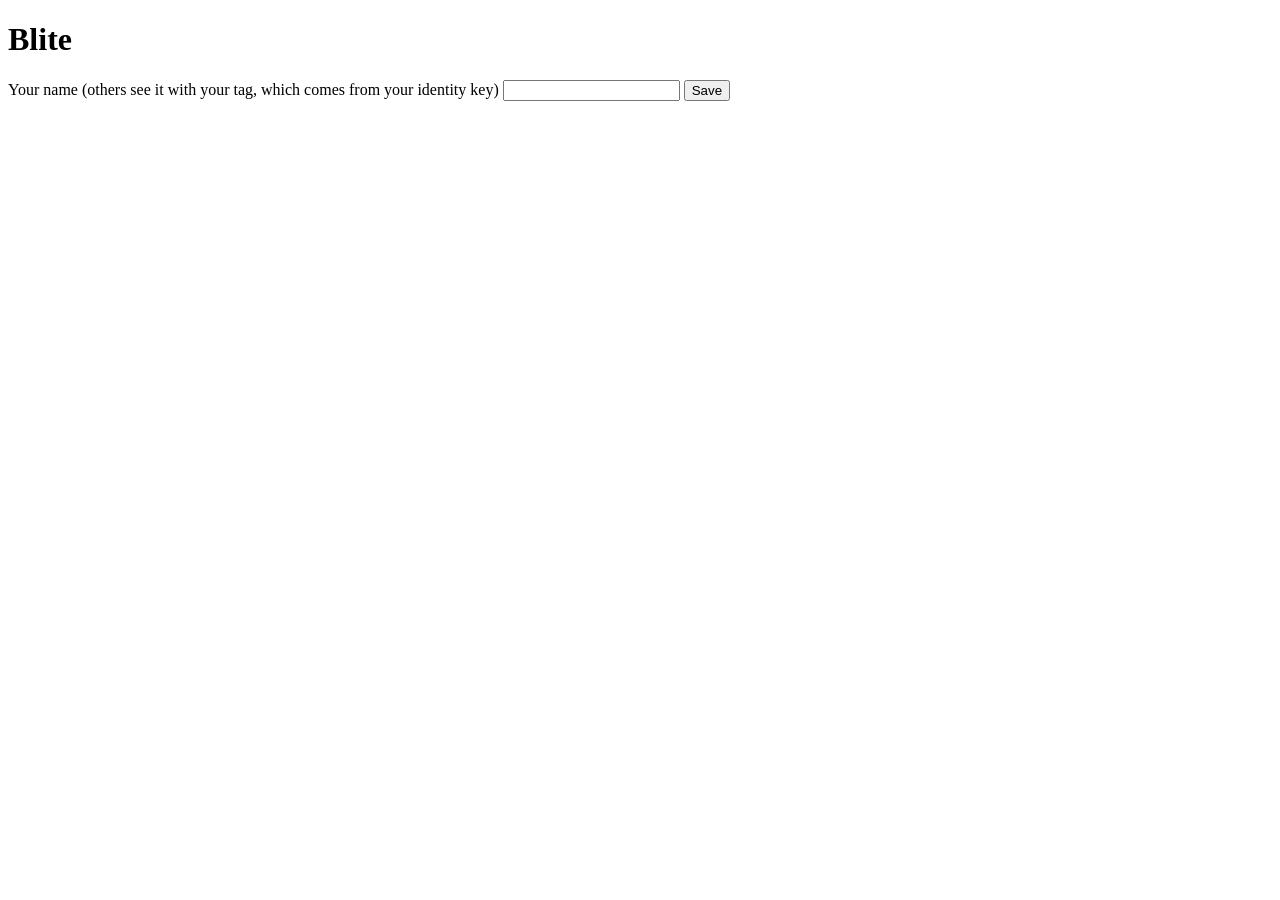
==== internal/ui/web/index.html @ 585dd73b "Blite: peer-to-peer group screen sharing Co-Authored-By: Claude Opus 5.5 <noreply@anthropic.com>" ====
<!doctype html>
<html lang="en">
<head>
<meta charset="utf-8">
<meta name="viewport" content="width=device-width, initial-scale=1">
<title>Blite</title>
<link rel="stylesheet" href="/static/style.css">
<script src="/static/app.js" defer></script>
</head>
<body>
<header>
  <h1>Blite</h1>
  <span id="status" class="muted"></span>
  <span id="version" class="muted small"></span>
</header>
<p id="updateNudge" class="warn" hidden>A newer Blite is available. Please update when you can.</p>
<div id="updateBox" class="card" hidden>
  <p id="updResult" hidden><span></span> <button id="updDismiss" type="button">OK</button></p>
  <p id="updAvail" hidden><strong></strong> <span class="muted small" id="updNotes"></span>
    <button id="updInstall" type="button">Install and restart</button></p>
  <p id="updProblem" class="error" hidden></p>
  <p class="muted small"><span id="updStatus"></span> <button id="updCheck" type="button">Check for updates</button></p>
</div>
<p id="autostartRow" class="small" hidden><label><input type="checkbox" id="autostart"> Start Blite when I sign in</label></p>
<details class="card small" id="logsBox" hidden><summary>Logs and problem reports</summary>
  <p>Log folder: <code id="logsDir"></code></p>
  <p id="logsGuardRow" hidden>Crash guard: <span id="logsGuard"></span></p>
  <p class="error" id="logsErr" hidden></p>
  <p><button id="logsSend" type="button">Send logs to the developers</button>
    <button id="logsOpen" type="button">Open log folder</button> <span id="logsReport" class="muted"></span></p>
  <p class="muted">If Blite crashes, it sends that run's log by itself the next time it starts.</p>
</details>

<div id="reconnBanner" class="banner" role="status" aria-live="polite" hidden><span class="spinner" aria-hidden="true"></span><span id="reconnText"></span></div>
<main>
  <p id="error" class="error" hidden></p>

  <div class="card" id="meCard">
    <label>Your name <span class="muted">(others see it with your tag, which comes from your identity key)</span>
      <span class="nameRow"><input id="myName" type="text" maxlength="64" autocomplete="off" spellcheck="false"><span class="muted" id="myTag"></span>
      <button id="nameBtn" type="button">Save</button></span>
    </label>
  </div>

  <section id="lobby" hidden>
    <div class="card">
      <h2>Start a session</h2>
      <p class="muted">You get a link to send to up to 4 other people.</p>
      <label>Password <span class="muted">(optional; one is generated if empty)</span>
        <input id="createPw" type="text" autocomplete="off" spellcheck="false" placeholder="at least 4 characters">
      </label>
      <button id="createBtn" class="primary">Create session</button>
    </div>
    <div class="card">
      <h2>Join a session</h2>
      <label>Share link
        <input id="joinLink" type="text" autocomplete="off" spellcheck="false" placeholder="https://your-server/j/XXXXXXXX#password">
      </label>
      <button id="joinBtn">Join</button>
    </div>
  </section>

  <section id="call" hidden>
    <div class="card">
      <div class="row">
        <div>
          <div class="muted small">Room</div>
          <div id="room" class="code"></div>
        </div>
        <div class="actions">
          <button id="copyBtn">Copy share link</button>
          <button id="leaveBtn" class="danger">Leave</button>
        </div>
      </div>
      <p class="muted small">Anyone with the link can join while the session is open. It ends 5 minutes after the last person leaves.</p>
      <p class="small" id="safetyRow" hidden>Safety code <strong id="safety" class="mono"></strong>
        <span class="muted">· read it aloud once; everyone should see the same numbers. If someone's differs, the connection is being intercepted.</span></p>
    </div>

    <div class="card">
      <h2>What you share</h2>
      <p class="warn" id="srcNote" hidden></p>
      <p id="shareHint" class="muted small" hidden>You're not sharing anything yet. Pick a screen or window below to start streaming.</p>
      <div class="sources" id="sources" role="radiogroup" aria-label="Video source">
        <label><input type="radio" name="src" value="screen"> Entire screen</label>
        <label><input type="radio" name="src" value="test"> Test pattern</label>
        <label><input type="radio" name="src" value="none"> Nothing (watch only)</label>
      </div>
      <div class="sources" id="targets" role="radiogroup" aria-label="Monitors and windows"></div>
      <p class="small"><button id="refreshSources" type="button">Refresh monitors and windows</button> <span class="muted" id="sourcesErr"></span></p>
      <p class="small"><label>Resolution
        <select id="resolution" aria-label="Resolution you share at">
          <option value="720p">720p (default)</option>
          <option value="1080p">1080p</option>
          <option value="2160p">4K</option>
        </select></label>
        <span class="muted">Higher needs more upload and CPU on your side and theirs. Pick no more than your screen's size.</span></p>
      <p class="warn" id="resNote" hidden></p>
      <p class="muted small" id="encoder"></p>
      <h3>Audio you share</h3>
      <div class="sources" role="radiogroup" aria-label="Shared audio">
        <label><input type="radio" name="amode" value="none"> No audio</label>
        <label><input type="radio" name="amode" value="system"> All apps (everything you hear, except Blite)</label>
        <label><input type="radio" name="amode" value="apps"> Only these apps:</label>
      </div>
      <div id="appList" class="apps"></div>
      <p class="small"><button id="refreshApps" type="button">Refresh app list</button> <span id="audioErr" class="muted"></span></p>

      <h3>Play the call on</h3>
      <select id="output" aria-label="Output device"></select>
    </div>

    <div class="card">
      <h2>Relay</h2>
      <p class="muted small" id="relayMode"></p>
      <ol id="relayQueue" class="small"></ol>
      <p class="small"><button id="relayBtn" type="button"></button></p>
      <p class="error small" id="relayRefused" hidden>Relay mode needs everyone in the room on Blite build 31 or newer.</p>
    </div>

    <div class="card">
      <h2>People</h2>
      <table id="members">
        <thead><tr><th>Name</th><th>Status</th><th>You send</th><th>Frames in</th><th>Path</th><th>Their video</th><th>Volume</th><th id="ownerCol">Room</th></tr></thead>
        <tbody></tbody>
      </table>
      <p id="alone" class="muted">Nobody else yet. Send them the share link.</p>
      <p id="untrusted" class="error" hidden></p>
      <p class="muted small" id="ownerLine"></p>
      <h3>How you see their screens</h3>
      <div class="sources" role="radiogroup" aria-label="How you see their screens">
        <label><input type="radio" name="layout" value="windows"> A separate window for each person</label>
        <label><input type="radio" name="layout" value="grid"> All in one window</label>
      </div>
      <p class="small" id="gridOpts"><label class="inline">Arrange
        <select id="gridSize" aria-label="How the window is split">
          <option value="auto">Automatically</option>
          <option value="custom">Rows and columns</option>
        </select></label>
        <span id="gridCustom"><input type="number" id="gridRows" min="1" max="8" aria-label="Rows"> rows by
          <input type="number" id="gridCols" min="1" max="8" aria-label="Columns"> columns</span></p>
      <p class="muted small">After switching, each screen appears within a couple of seconds. If you close the window, pick the layout again to reopen it.</p>
      <details class="small"><summary>Your identity key</summary>
        <p class="muted">A hosted room's operator can list this key to make you its owner while you're in it.</p>
        <code id="idKey"></code></details>
    </div>
  </section>
</main>
</body>
</html>
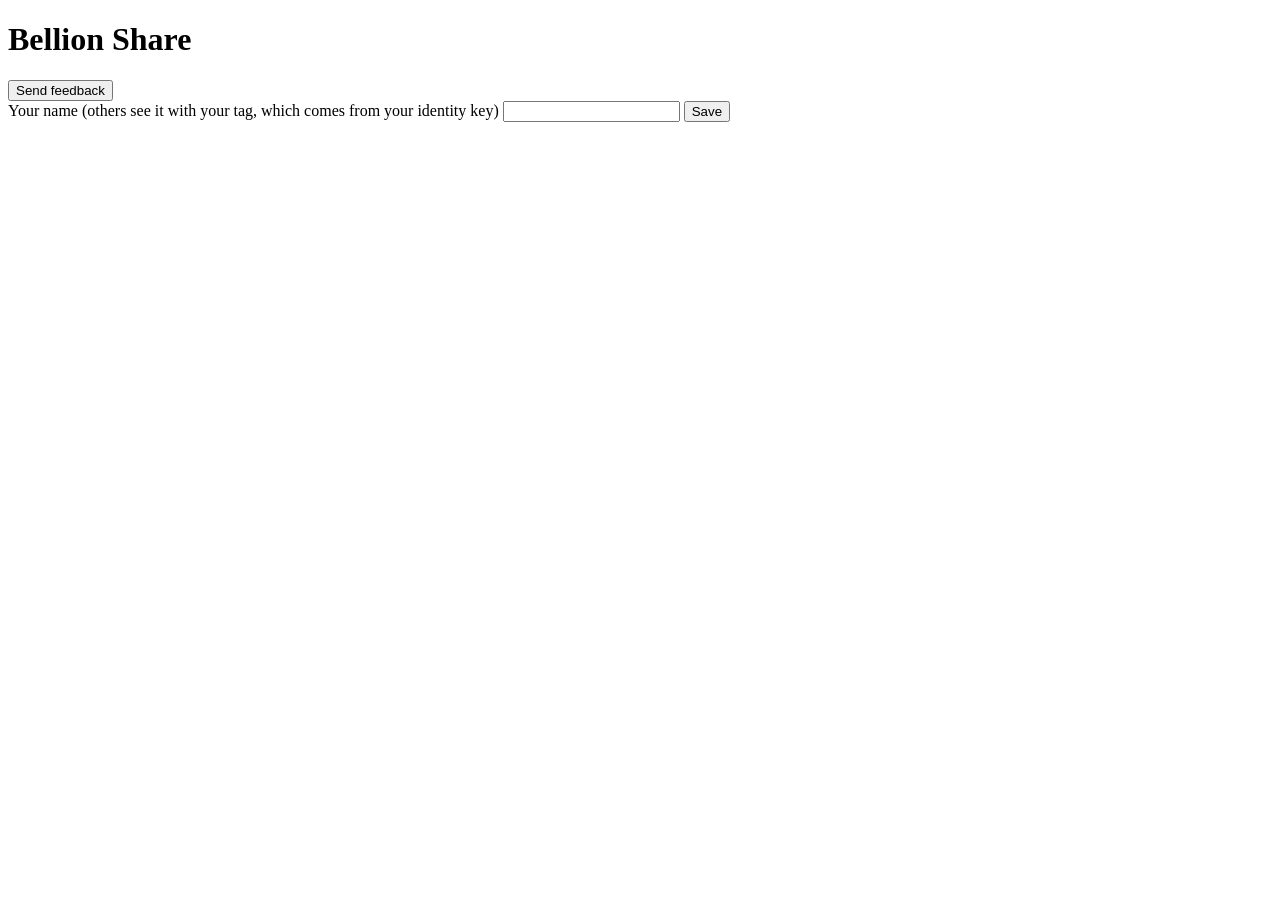
==== commit 5335b5dd: "Bellion Share: docs site, Discord integration, end-to-end encryption, relays and more Snapshot of th" ====
--- a/internal/ui/web/index.html
+++ b/internal/ui/web/index.html
@@ -3,32 +3,49 @@
 <head>
 <meta charset="utf-8">
 <meta name="viewport" content="width=device-width, initial-scale=1">
-<title>Blite</title>
+<title>Bellion Share</title>
 <link rel="stylesheet" href="/static/style.css">
 <script src="/static/app.js" defer></script>
 </head>
 <body>
 <header>
-  <h1>Blite</h1>
+  <h1>Bellion Share</h1>
   <span id="status" class="muted"></span>
+  <span id="busy" class="spinner" role="status" aria-label="Working" hidden></span>
   <span id="version" class="muted small"></span>
+  <button id="feedbackOpen" type="button" class="small">Send feedback</button>
 </header>
-<p id="updateNudge" class="warn" hidden>A newer Blite is available. Please update when you can.</p>
+<dialog id="feedback" aria-labelledby="feedbackTitle">
+  <form method="dialog" id="feedbackForm">
+    <h3 id="feedbackTitle">Tell us what you think</h3>
+    <div class="sources" role="radiogroup" aria-label="What kind of feedback">
+      <label><input type="radio" name="fbKind" value="idea" checked> An idea or something you'd like added</label>
+      <label><input type="radio" name="fbKind" value="problem"> Something that went wrong or bothers you</label>
+    </div>
+    <p><textarea id="fbText" rows="7" cols="60" maxlength="8000" aria-label="Your feedback" placeholder="What would you like, or what happened?"></textarea></p>
+    <p class="small"><label><input type="checkbox" id="fbDiag" checked> Include diagnostics (your setup and call stats, no names, keys or links)</label></p>
+    <p><button id="fbSend" type="submit" value="send">Send</button> <button type="button" id="fbCancel">Cancel</button> <span id="fbStatus" class="muted small"></span></p>
+  </form>
+</dialog>
+<p id="updateNudge" class="warn" hidden>A newer Bellion Share is available. Please update when you can.</p>
 <div id="updateBox" class="card" hidden>
   <p id="updResult" hidden><span></span> <button id="updDismiss" type="button">OK</button></p>
   <p id="updAvail" hidden><strong></strong> <span class="muted small" id="updNotes"></span>
-    <button id="updInstall" type="button">Install and restart</button></p>
+    <button id="updInstall" type="button">Install and restart</button>
+    <span class="muted small" id="updWait" hidden>Restarts and rejoins the call in a few seconds.</span></p>
   <p id="updProblem" class="error" hidden></p>
   <p class="muted small"><span id="updStatus"></span> <button id="updCheck" type="button">Check for updates</button></p>
 </div>
-<p id="autostartRow" class="small" hidden><label><input type="checkbox" id="autostart"> Start Blite when I sign in</label></p>
+<p id="reachRow" class="small" hidden></p>
+<p id="autostartRow" class="small" hidden><label><input type="checkbox" id="autostart"> Start Bellion Share when I sign in</label></p>
 <details class="card small" id="logsBox" hidden><summary>Logs and problem reports</summary>
   <p>Log folder: <code id="logsDir"></code></p>
   <p id="logsGuardRow" hidden>Crash guard: <span id="logsGuard"></span></p>
   <p class="error" id="logsErr" hidden></p>
   <p><button id="logsSend" type="button">Send logs to the developers</button>
-    <button id="logsOpen" type="button">Open log folder</button> <span id="logsReport" class="muted"></span></p>
-  <p class="muted">If Blite crashes, it sends that run's log by itself the next time it starts.</p>
+    <button id="logsOpen" type="button">Open log folder</button>
+    <button id="diagCopy" type="button">Copy diagnostics</button> <span id="logsReport" class="muted"></span></p>
+  <p class="muted">If Bellion Share crashes, it sends that run's log by itself the next time it starts.</p>
 </details>
 
 <div id="reconnBanner" class="banner" role="status" aria-live="polite" hidden><span class="spinner" aria-hidden="true"></span><span id="reconnText"></span></div>
@@ -45,10 +62,11 @@
   <section id="lobby" hidden>
     <div class="card">
       <h2>Start a session</h2>
-      <p class="muted">You get a link to send to up to 4 other people.</p>
+      <p class="muted">You get a link to send to the people you want to share with.</p>
       <label>Password <span class="muted">(optional; one is generated if empty)</span>
         <input id="createPw" type="text" autocomplete="off" spellcheck="false" placeholder="at least 4 characters">
       </label>
+      <label class="small"><input type="checkbox" id="createE2EE" checked> Encrypt the call end to end <span class="muted">(everyone needs build 72 or newer)</span></label>
       <button id="createBtn" class="primary">Create session</button>
     </div>
     <div class="card">
@@ -61,11 +79,13 @@
   </section>
 
   <section id="call" hidden>
+    <div class="col">
     <div class="card">
       <div class="row">
         <div>
           <div class="muted small">Room</div>
           <div id="room" class="code"></div>
+          <div id="encState" class="muted small"></div>
         </div>
         <div class="actions">
           <button id="copyBtn">Copy share link</button>
@@ -78,8 +98,39 @@
     </div>
 
     <div class="card">
+      <h2>People</h2>
+      <div class="tableWrap"><table id="members">
+        <thead><tr><th>Name</th><th>Status</th><th>You send</th><th>Link</th><th>Path</th><th>Their video</th><th>Volume</th><th id="ownerCol">Room</th></tr></thead>
+        <tbody></tbody>
+      </table></div>
+      <p id="alone" class="muted">Nobody else yet. Send them the share link.</p>
+      <p id="meshWarn" class="warn small" hidden></p>
+      <p id="untrusted" class="error" hidden></p>
+      <p class="muted small" id="ownerLine"></p>
+      <h3>How you see their screens</h3>
+      <div class="sources" role="radiogroup" aria-label="How you see their screens">
+        <label><input type="radio" name="layout" value="windows"> A separate window for each person</label>
+        <label><input type="radio" name="layout" value="grid"> All in one window</label>
+      </div>
+      <p class="small" id="gridClosed" hidden>You closed the window. <button id="showGrid" type="button">Show it again</button></p>
+      <p class="small" id="gridOpts"><label class="inline">Arrange
+        <select id="gridSize" aria-label="How the window is split">
+          <option value="auto">Automatically</option>
+          <option value="custom">Rows and columns</option>
+        </select></label>
+        <span id="gridCustom"><input type="number" id="gridRows" min="1" max="8" aria-label="Rows"> rows by
+          <input type="number" id="gridCols" min="1" max="8" aria-label="Columns"> columns</span></p>
+      <p class="muted small">After switching, each screen appears within a couple of seconds. If you close the window, pick the layout again to reopen it. Move the mouse over someone's video to mute them or pause their video.</p>
+      <details class="small"><summary>Your identity key</summary>
+        <p class="muted">A hosted room's operator can list this key to make you its owner while you're in it.</p>
+        <code id="idKey"></code></details>
+    </div>
+    </div>
+    <div class="col">
+    <div class="card">
       <h2>What you share</h2>
       <p class="warn" id="srcNote" hidden></p>
+      <p class="small" id="srcBusy" role="status" hidden></p>
       <p id="shareHint" class="muted small" hidden>You're not sharing anything yet. Pick a screen or window below to start streaming.</p>
       <div class="sources" id="sources" role="radiogroup" aria-label="Video source">
         <label><input type="radio" name="src" value="screen"> Entire screen</label>
@@ -95,12 +146,25 @@
           <option value="2160p">4K</option>
         </select></label>
         <span class="muted">Higher needs more upload and CPU on your side and theirs. Pick no more than your screen's size.</span></p>
+      <p class="small"><label>Tuned for
+        <select id="mode" aria-label="What your share is tuned for">
+          <option value="desktop">Desktop: sharp text, 30 fps (default)</option>
+          <option value="game">Game: smooth motion, 60 fps</option>
+        </select></label>
+        <span class="muted">On a slow link or computer, Desktop lowers the frame rate first and Game lowers the resolution first. Game needs about 1.5x the upload.</span></p>
       <p class="warn" id="resNote" hidden></p>
+      <p class="small"><label>Preview of your stream
+        <select id="preview" aria-label="Preview of your stream">
+          <option value="">Off</option>
+          <option value="window">Small floating window</option>
+          <option value="grid">In a corner of the video window</option>
+        </select></label>
+        <span class="muted">Shows what you capture, small. Viewers may get a lower resolution. Drag the window's edge to resize it. In a corner, it shows in the grid window, or with a window per person in the first person's window; it floats until that window opens.</span></p>
       <p class="muted small" id="encoder"></p>
       <h3>Audio you share</h3>
       <div class="sources" role="radiogroup" aria-label="Shared audio">
         <label><input type="radio" name="amode" value="none"> No audio</label>
-        <label><input type="radio" name="amode" value="system"> All apps (everything you hear, except Blite)</label>
+        <label><input type="radio" name="amode" value="system"> All apps (everything you hear, except Bellion Share)</label>
         <label><input type="radio" name="amode" value="apps"> Only these apps:</label>
       </div>
       <div id="appList" class="apps"></div>
@@ -115,34 +179,9 @@
       <p class="muted small" id="relayMode"></p>
       <ol id="relayQueue" class="small"></ol>
       <p class="small"><button id="relayBtn" type="button"></button></p>
-      <p class="error small" id="relayRefused" hidden>Relay mode needs everyone in the room on Blite build 31 or newer.</p>
+      <p class="error small" id="relayRefused" hidden>Relay mode needs everyone in the room on Bellion Share build 31 or newer.</p>
     </div>
 
-    <div class="card">
-      <h2>People</h2>
-      <table id="members">
-        <thead><tr><th>Name</th><th>Status</th><th>You send</th><th>Frames in</th><th>Path</th><th>Their video</th><th>Volume</th><th id="ownerCol">Room</th></tr></thead>
-        <tbody></tbody>
-      </table>
-      <p id="alone" class="muted">Nobody else yet. Send them the share link.</p>
-      <p id="untrusted" class="error" hidden></p>
-      <p class="muted small" id="ownerLine"></p>
-      <h3>How you see their screens</h3>
-      <div class="sources" role="radiogroup" aria-label="How you see their screens">
-        <label><input type="radio" name="layout" value="windows"> A separate window for each person</label>
-        <label><input type="radio" name="layout" value="grid"> All in one window</label>
-      </div>
-      <p class="small" id="gridOpts"><label class="inline">Arrange
-        <select id="gridSize" aria-label="How the window is split">
-          <option value="auto">Automatically</option>
-          <option value="custom">Rows and columns</option>
-        </select></label>
-        <span id="gridCustom"><input type="number" id="gridRows" min="1" max="8" aria-label="Rows"> rows by
-          <input type="number" id="gridCols" min="1" max="8" aria-label="Columns"> columns</span></p>
-      <p class="muted small">After switching, each screen appears within a couple of seconds. If you close the window, pick the layout again to reopen it.</p>
-      <details class="small"><summary>Your identity key</summary>
-        <p class="muted">A hosted room's operator can list this key to make you its owner while you're in it.</p>
-        <code id="idKey"></code></details>
     </div>
   </section>
 </main>
